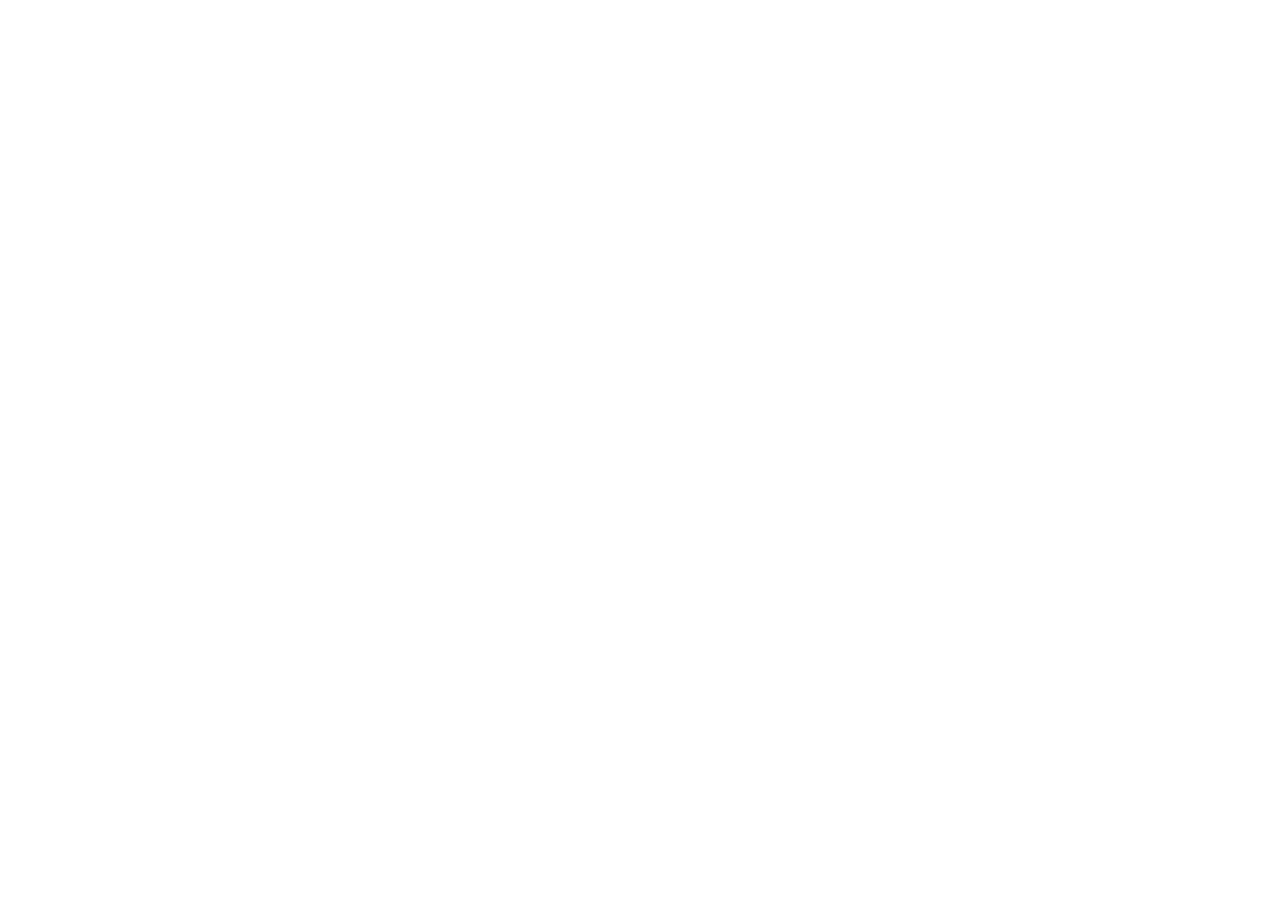
==== index.html @ 3268562a "Começo" ====
<!DOCTYPE html>
<html lang="en">
<head>
  <meta charset="UTF-8">
  <meta name="viewport" content="width=device-width, initial-scale=1.0">
  <title>Document</title>
</head>
<body>
   

</body>
</html>
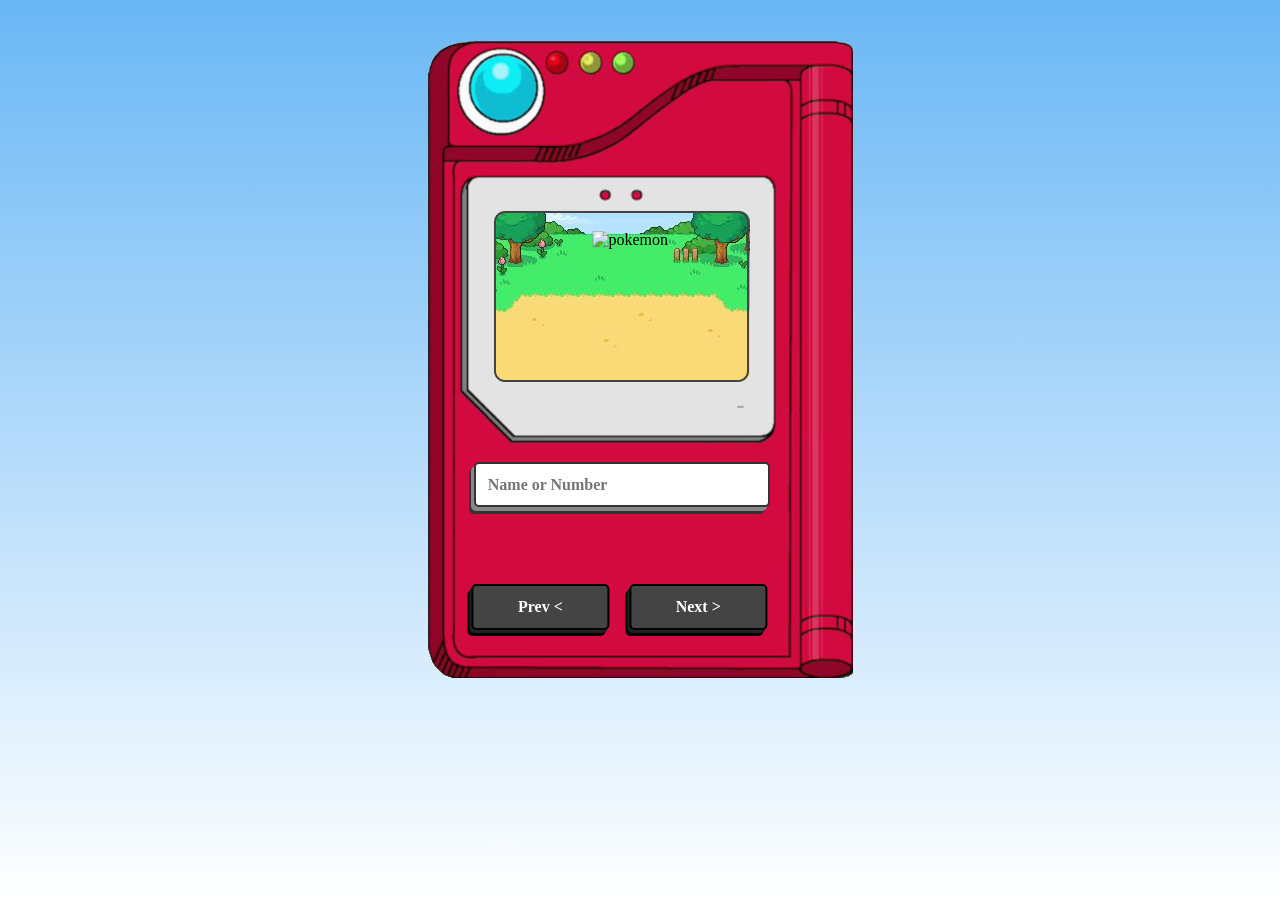
==== commit 3d057eab: "Começo" ====
--- a/index.html
+++ b/index.html
@@ -3,10 +3,42 @@
 <head>
   <meta charset="UTF-8">
   <meta name="viewport" content="width=device-width, initial-scale=1.0">
-  <title>Document</title>
+
+
+  <link rel="icon" href="./favicons/favicon-16x16.png">
+  <link rel="stylesheet" href="./css/style.css">
+
+
+  <script defer src="./js/script.js"></script>
+
+  <title>Pokédex</title>
 </head>
 <body>
-   
+  
+  <main>
+    <img src="#" alt="pokemon" class="pokemon__image">
+
+    <h1 class="pokemon__data">
+      <span class="pokemon__number"></span> -
+      <span class="pokemon__name"></span>
+    </h1>
+
+    <form class="form">
+      <input
+        type="search"
+        class="input__search"
+        placeholder="Name or Number"
+        required
+      />
+    </form>
+
+    <div class="buttons">
+      <button class="button btn-prev">Prev &lt;</button>
+      <button class="button btn-next">Next &gt;</button>
+    </div>
+
+    <img src="./images/pokedex.png" alt="pokedex" class="pokedex">
+  </main>
 
 </body>
-</html>
+</html>
--- a/css/style.css
+++ b/css/style.css
@@ -0,0 +1,94 @@
+@import url('https://fonts.googleapis.com/css2?family=Oxanium:wght@300;400;500;600;700;800&display=swap');
+
+* {
+  margin: 0;
+  padding: 0;
+  box-sizing: border-box;
+  font-family: 'Oxanium', cursive;
+}
+
+body {
+  text-align: center;
+  background: linear-gradient(to bottom, #6ab7f5, #fff);
+  min-height: 100vh;
+}
+
+main {
+  display: inline-block;
+  margin-top: 2%;
+  padding: 15px;
+  position: relative;
+}
+
+.pokedex {
+  width: 100%;
+  max-width: 425px;
+}
+
+.pokemon__image {
+  position: absolute;
+  bottom: 55%;
+  left: 50%;
+  transform: translate(-63%, 20%);
+  height: 18%;
+}
+
+.pokemon__data {
+  position: absolute;
+  font-weight: 600;
+  color: #aaa;
+  top: 54.5%;
+  right: 27%;
+  font-size: clamp(8px, 5vw, 25px);
+}
+
+.pokemon__name {
+  color: #3a444d;
+  text-transform: capitalize;
+}
+
+.form {
+  position: absolute;
+  width: 65%;
+  top: 65%;
+  left: 13.5%;
+}
+
+.input__search {
+  width: 100%;
+  padding: 4%;
+  outline: none;
+  border: 2px solid #333;
+  border-radius: 5px;
+  font-weight: 600;
+  color: #3a444d;
+  font-size: clamp(8px, 5vw, 1rem);
+  box-shadow: -3px 4px 0 #888, -5px 7px 0 #333
+}
+
+.buttons {
+  position: absolute;
+  bottom: 10%;
+  left: 50%;
+  width: 65%;
+  transform: translate(-57%, 0);
+  display: flex;
+  gap: 20px;
+}
+
+.button {
+  width: 50%;
+  padding: 4%;
+  border: 2px solid #000;
+  border-radius: 5px;
+  font-size: clamp(8px, 5vw, 1rem);
+  font-weight: 600;
+  color: white;
+  background-color: #444;
+  box-shadow: -2px 3px 0 #222, -4px 6px 0 #000;
+}
+
+.button:active {
+  box-shadow: inset -4px 4px 0 #222;
+  font-size: 0.9rem;
+}
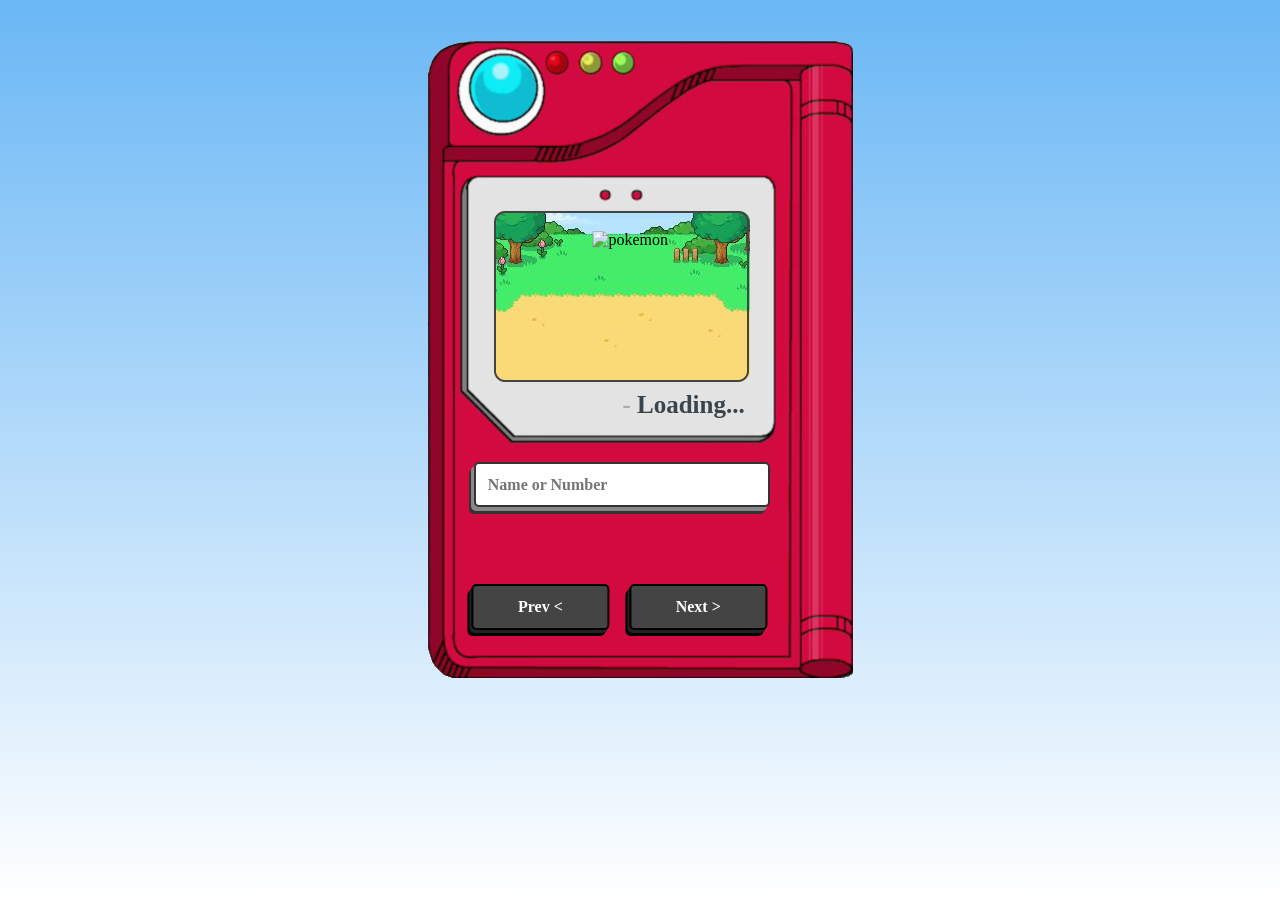
==== commit c918536b: "fim." ====
--- a/index.html
+++ b/index.html
@@ -8,6 +8,7 @@
   <link rel="icon" href="./favicons/favicon-16x16.png">
   <link rel="stylesheet" href="./css/style.css">
 
+  
 
   <script defer src="./js/script.js"></script>
 
--- a/css/style.css
+++ b/css/style.css
@@ -91,4 +91,5 @@
 .button:active {
   box-shadow: inset -4px 4px 0 #222;
   font-size: 0.9rem;
+  
 }
